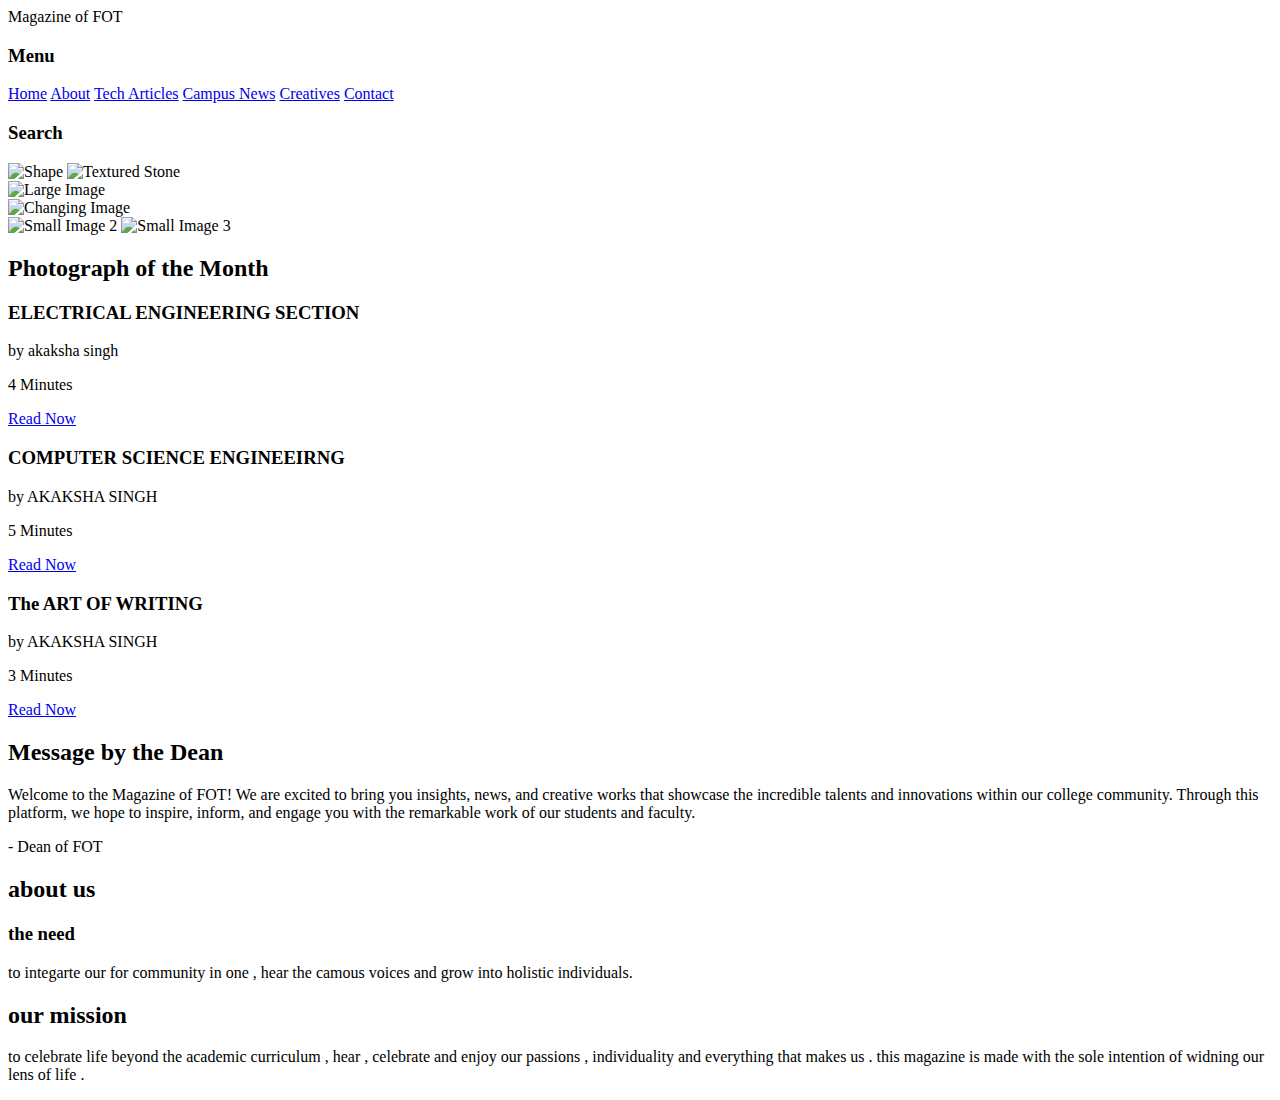
==== OneDrive/Documents/magazine - Copy/magazine - Copy/templates/index.html @ d046fbe5 "Initial commit" ====
<!DOCTYPE html>
<html lang="en">
<head>
    <meta charset="UTF-8">
    <meta name="viewport" content="width=device-width, initial-scale=1.0">
    <link rel="stylesheet" href="static/css/styles.css">
    <title>Magazine of FOT</title>
</head>
<body>
    <div class="container">
        <!-- Big Heading aligned to the left -->
        <div class="heading">
            Magazine of FOT
        </div>

        <!-- Two small boxes for menu and search -->
        <div class="box">
            <div class="small-box">
                <h3 onclick="toggleDropdown()">Menu</h3>
                <div id="dropdownmenu" class="dropdown-content">
                    <a href="#home">Home</a>
                    <a href="#about">About</a>
                    <a href="#tech-articles">Tech Articles</a>
                    <a href="#campus-news">Campus News</a>
                    <a href="#creatives">Creatives</a>
                    <a href="#contact">Contact</a>
                </div>
            </div>
            <div class="small-box">
                <h3>Search</h3>
              
            </div>
        </div>
    </div>
    <img src="static\css\images\8918181.png" class="shape" alt="Shape" />
            <img src="static\css\images\8918181.png" loading="eager" alt="Textured Stone" class="shape_orange-1" />
    <!-- Image Section for Large Image and Small Images -->
    <div class="image-section">
        <img class="large-image" src="https://m.media-amazon.com/images/I/512Sh3iyMSL._AC_UF1000,1000_QL80_.jpg" alt="Large Image"> <!-- Replace with your large image link -->
        
        <div class="small-images">
            <div class="bordered-box" id="changing-image-box">
                <img class="small-image" src="https://fot.du.ac.in/userfiles/images/FacultyPhotos/fot/cs/dr_unmesh_shuklaa.jpg" alt="Changing Image" id="changing-image">
            </div>
            <img class="small-image" src="https://encrypted-tbn0.gstatic.com/images?q=tbn:ANd9GcRuv07KXpUWIL0B2n0ngu_v-OC858NiJocl9Q&s" alt="Small Image 2" />
            <img class="small-image" src="https://encrypted-tbn0.gstatic.com/images?q=tbn:ANd9GcTCukmQJTgWi4uv9mu9U81ka4sywM7hG_e-2g&s" alt="Small Image 3" /> 
        </div>
    </div>

    <!-- Landscape Image at the bottom -->
    <div class="photograph-of-the-month container-box">
        <div class="photograph-content">
            <h2>Photograph of the Month</h2>
        </div>
        <div class="image-container">
            
        </div>
    </div>
    

    <script src="static/js/script.js"></script> 
    <div class="three-card-section">
        <!-- Card 1 -->
        <div class="card">
            <a href="#" class="card_top" style="background-image: url('https://www.google.com/url?sa=i&url=https%3A%2F%2Fwww.sddgpi.com%2Fblog%2Fwhy-electrical-engineering-is-in-trend&psig=AOvVaw3TxZWAEVPEFUYS9vgr1l8d&ust=1730395459197000&source=images&cd=vfe&opi=89978449&ved=0CBQQjRxqFwoTCPidlcTPtokDFQAAAAAdAAAAABAE');"></a>
            <div class="card_content">
                <h3 class="card-title">ELECTRICAL ENGINEERING SECTION</h3>
                <p class="author">by akaksha singh</p>
                <p class="card-text">4 Minutes</p>
                <a href="#" class="button">Read Now</a>
            </div>
        </div>
    
        <!-- Card 2 -->
        <div class="card">
            <a href="#" class="card_top" style="background-image: url('C:\Users\nishu\OneDrive\Documents\magazine - Copy\magazine - Copy\colorful-lizard-in-neon-colors-dark-background-with-a-close-up-photo.jpg');"></a>
            <div class="card_content">
                <h3 class="card-title">COMPUTER SCIENCE ENGINEEIRNG </h3>
                <p class="author">by AKAKSHA SINGH</p>
                <p class="card-text">5 Minutes</p>
                <a href="#" class="button">Read Now</a>
            </div>
        </div>
    
        <!-- Card 3 -->
        <div class="card">
            <a href="#" class="card_top" style="background-image: url('https://www.google.com/url?sa=i&url=https%3A%2F%2Fthepostmansknock.com%2F8-tips-improve-your-handwriting%2F&psig=AOvVaw0SAeSkSM1axE-BdH8FzVxE&ust=1730395615876000&source=images&cd=vfe&opi=89978449&ved=0CBQQjRxqFwoTCJC6ipfQtokDFQAAAAAdAAAAABAE');"></a>
            <div class="card_content">
                <h3 class="card-title">The ART OF WRITING</h3>
                <p class="author">by AKAKSHA SINGH</p>
                <p class="card-text">3 Minutes</p>
                <a href="#" class="button">Read Now</a>
            </div>
        </div>
    </div>
    <div class="message-by-dean">
        <div class="dean-photo">
            
                <div class="photo-placeholder"></div> 
            
        </div>
        <div class="dean-message">
            <h2>Message by the Dean</h2>
            <p>
                Welcome to the Magazine of FOT! We are excited to bring you insights, news, and creative works that showcase the incredible talents and innovations within our college community. Through this platform, we hope to inspire, inform, and engage you with the remarkable work of our students and faculty.
            </p>
            <p>- Dean of FOT</p>
        </div>
    </div>
    <div class="about-us">
        <div class="the-need">
            <h2>about us </h2>
            <h3> the need</h3>
            <p> to integarte our for community in one , hear the camous voices and grow into holistic individuals. </p>
        </div>
        <div class="our-mission">
            <h2> our mission</h2>
            <P> to celebrate life beyond the academic curriculum  , hear , celebrate and enjoy our passions , individuality and everything that makes us . this 
                magazine is made with the sole intention of widning our lens of life .  </P>
        </div>
    </div>
    
</body>
</html>
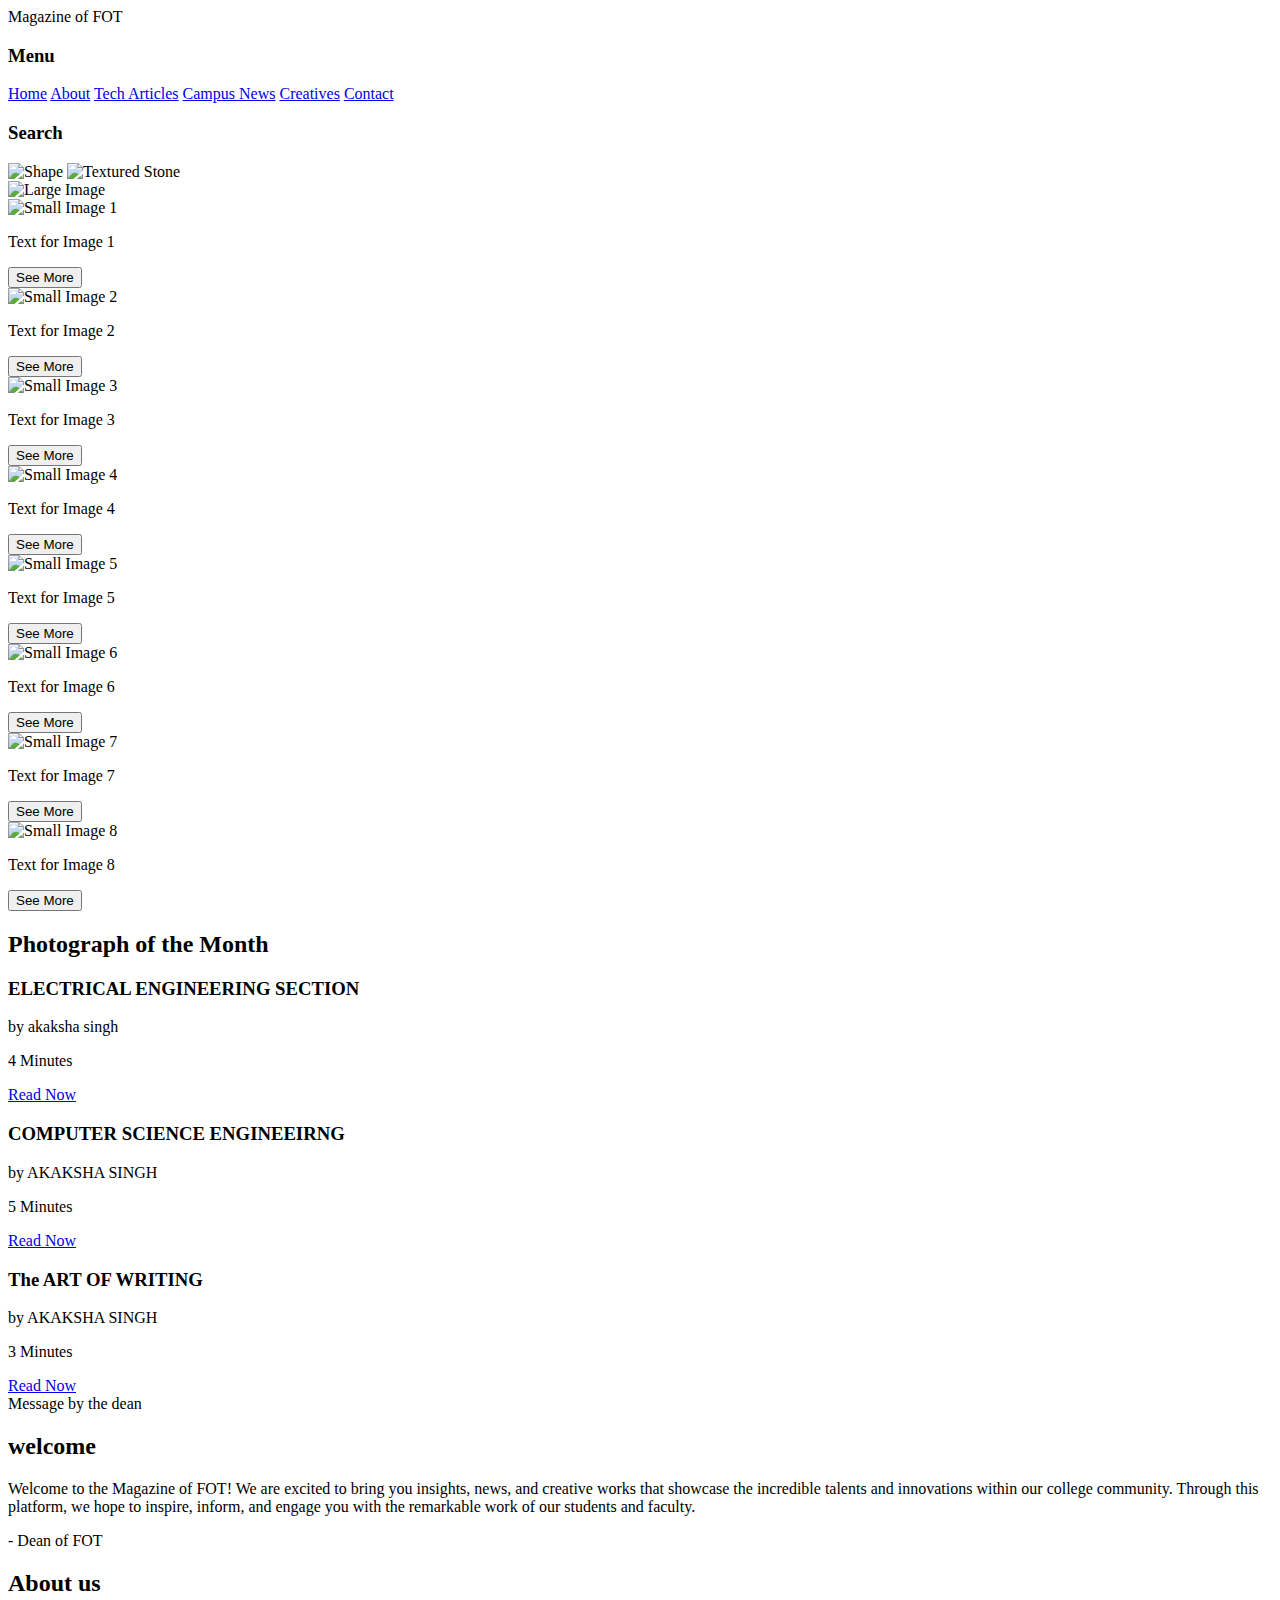
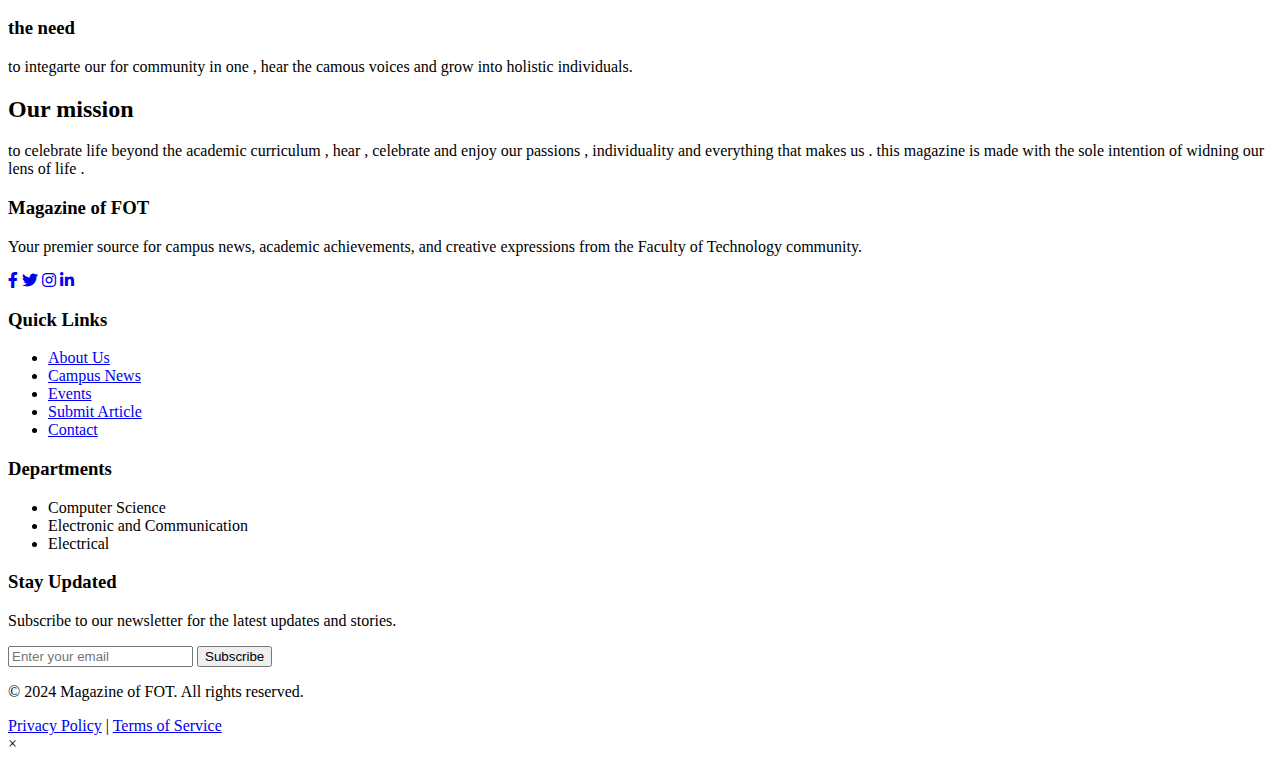
==== commit aad92614: "commit message" ====
--- a/OneDrive/Documents/magazine - Copy/magazine - Copy/templates/index.html
+++ b/OneDrive/Documents/magazine - Copy/magazine - Copy/templates/index.html
@@ -4,6 +4,8 @@
     <meta charset="UTF-8">
     <meta name="viewport" content="width=device-width, initial-scale=1.0">
     <link rel="stylesheet" href="static/css/styles.css">
+    <link rel="stylesheet" href="https://cdnjs.cloudflare.com/ajax/libs/font-awesome/6.0.0-beta3/css/all.min.css">
+
     <title>Magazine of FOT</title>
 </head>
 <body>
@@ -15,7 +17,7 @@
 
         <!-- Two small boxes for menu and search -->
         <div class="box">
-            <div class="small-box">
+            <div class="small-box1">
                 <h3 onclick="toggleDropdown()">Menu</h3>
                 <div id="dropdownmenu" class="dropdown-content">
                     <a href="#home">Home</a>
@@ -26,7 +28,7 @@
                     <a href="#contact">Contact</a>
                 </div>
             </div>
-            <div class="small-box">
+            <div class="small-box1">
                 <h3>Search</h3>
               
             </div>
@@ -35,15 +37,52 @@
     <img src="static\css\images\8918181.png" class="shape" alt="Shape" />
             <img src="static\css\images\8918181.png" loading="eager" alt="Textured Stone" class="shape_orange-1" />
     <!-- Image Section for Large Image and Small Images -->
-    <div class="image-section">
-        <img class="large-image" src="https://m.media-amazon.com/images/I/512Sh3iyMSL._AC_UF1000,1000_QL80_.jpg" alt="Large Image"> <!-- Replace with your large image link -->
-        
+    <div class="image-gallery">
+        <div class="large-image">
+            <img src="https://m.media-amazon.com/images/I/512Sh3iyMSL.AC_UF1000,1000_QL80.jpg" alt="Large Image">
+        </div>
+
         <div class="small-images">
-            <div class="bordered-box" id="changing-image-box">
-                <img class="small-image" src="https://fot.du.ac.in/userfiles/images/FacultyPhotos/fot/cs/dr_unmesh_shuklaa.jpg" alt="Changing Image" id="changing-image">
-            </div>
-            <img class="small-image" src="https://encrypted-tbn0.gstatic.com/images?q=tbn:ANd9GcRuv07KXpUWIL0B2n0ngu_v-OC858NiJocl9Q&s" alt="Small Image 2" />
-            <img class="small-image" src="https://encrypted-tbn0.gstatic.com/images?q=tbn:ANd9GcTCukmQJTgWi4uv9mu9U81ka4sywM7hG_e-2g&s" alt="Small Image 3" /> 
+            <div class="small-box">
+                <img src="https://cdn.shopify.com/s/files/1/0558/6413/1764/files/19_aba48a0a-c919-4558-b0e7-2a0ed5977b31.jpg?v=1648137687" alt="Small Image 1">
+                <p>Text for Image 1</p>
+                <button>See More</button>
+            </div>
+            <div class="small-box">
+                <img src="https://indiater.com/wp-content/uploads/2019/02/free-new-fashion-magazine-cover-design-psd.jpg" alt="Small Image 2">
+                <p>Text for Image 2</p>
+                <button>See More</button>
+            </div>
+            <div class="small-box">
+                <img src="https://fiverr-res.cloudinary.com/images/q_auto,f_auto/gigs3/190777915/original/073f0922f31c5c2798ae30f501aa9d706451ce59/make-a-innovative-magazine-cover-designs.jpg" alt="Small Image 3">
+                <p>Text for Image 3</p>
+                <button>See More</button>
+            </div>
+            <div class="small-box">
+                <img src="https://img.freepik.com/premium-vector/fashion-magazine-cover-design-template_602747-266.jpg?semt=ais_hybrid" alt="Small Image 4">
+                <p>Text for Image 4</p>
+                <button>See More</button>
+            </div>
+            <div class="small-box">
+                <img src="https://encrypted-tbn0.gstatic.com/images?q=tbn:ANd9GcTUTAQh4_Ab5QZXrWUzE1xUMI3VbvicKsqx1g&s" alt="Small Image 5">
+                <p>Text for Image 5</p>
+                <button>See More</button>
+            </div>
+            <div class="small-box">
+                <img src="https://encrypted-tbn0.gstatic.com/images?q=tbn:ANd9GcT0H50IC6PG_rEKcXWGspzxJrIv2ZNWF6leSA&s" alt="Small Image 6">
+                <p>Text for Image 6</p>
+                <button>See More</button>
+            </div>
+            <div class="small-box">
+                <img src="https://static.vecteezy.com/system/resources/previews/000/256/227/non_2x/abstract-magazine-cover-vector-design.jpg" alt="Small Image 7">
+                <p>Text for Image 7</p>
+                <button>See More</button>
+            </div>
+            <div class="small-box">
+                <img src="https://encrypted-tbn0.gstatic.com/images?q=tbn:ANd9GcRi2pvNPP47Tq-LofSEJ-OOBxAFpcBgT9T9RQ&s" alt="Small Image 8">
+                <p>Text for Image 8</p>
+                <button>See More</button>
+            </div>
         </div>
     </div>
 
@@ -93,14 +132,19 @@
             </div>
         </div>
     </div>
-    <div class="message-by-dean">
+<div class="dean-section">
+    <div class="message-by-dean">Message by the dean</div>
+       
+    <div class = "content-box">
         <div class="dean-photo">
             
                 <div class="photo-placeholder"></div> 
             
         </div>
         <div class="dean-message">
-            <h2>Message by the Dean</h2>
+        
+
+            <h2>welcome</h2>
             <p>
                 Welcome to the Magazine of FOT! We are excited to bring you insights, news, and creative works that showcase the incredible talents and innovations within our college community. Through this platform, we hope to inspire, inform, and engage you with the remarkable work of our students and faculty.
             </p>
@@ -109,16 +153,73 @@
     </div>
     <div class="about-us">
         <div class="the-need">
-            <h2>about us </h2>
+            <h2>About us </h2>
             <h3> the need</h3>
             <p> to integarte our for community in one , hear the camous voices and grow into holistic individuals. </p>
         </div>
         <div class="our-mission">
-            <h2> our mission</h2>
+            <h2>Our mission</h2>
             <P> to celebrate life beyond the academic curriculum  , hear , celebrate and enjoy our passions , individuality and everything that makes us . this 
                 magazine is made with the sole intention of widning our lens of life .  </P>
         </div>
     </div>
-    
 </body>
+
+<footer>
+    <div class="footer-container" style: width="100%">
+        <div class="footer-section">
+            <h3>Magazine of FOT</h3>
+            <p>Your premier source for campus news, academic achievements, and creative expressions from the Faculty of Technology community.</p>
+            <div class="social-media">
+                <a href="#" aria-label="Facebook" title="Facebook"><i class="fab fa-facebook-f"></i></a>
+                <a href="#" aria-label="Twitter" title="Twitter"><i class="fab fa-twitter"></i></a>
+                <a href="#" aria-label="Instagram" title="Instagram"><i class="fab fa-instagram"></i></a>
+                <a href="#" aria-label="LinkedIn" title="LinkedIn"><i class="fab fa-linkedin-in"></i></a>
+            </div>
+        </div>
+
+        <div class="footer-section">
+            <h3>Quick Links</h3>
+            <ul>
+                <li><a href="#">About Us</a></li>
+                <li><a href="#">Campus News</a></li>
+                <li><a href="#">Events</a></li>
+                <li><a href="#">Submit Article</a></li>
+                <li><a href="#">Contact</a></li>
+            </ul>
+        </div>
+
+        <div class="footer-section">
+            <h3>Departments</h3>
+            <ul>
+                <li>Computer Science</li>
+                <li>Electronic and Communication</li>
+                <li>Electrical</li>
+            </ul>
+        </div>
+
+        <div class="footer-section">
+            <h3>Stay Updated</h3>
+            <p>Subscribe to our newsletter for the latest updates and stories.</p>
+            <input type="email" placeholder="Enter your email" id="email">
+            <button id="subscribe-button">Subscribe</button>
+        </div>
+    </div>
+
+    <div class="footer-bottom">
+        <p>© 2024 Magazine of FOT. All rights reserved.</p>
+        <a href="#" id="privacy-policy">Privacy Policy</a> | 
+        <a href="#" id="terms-of-service">Terms of Service</a>
+    </div>
+
+    <!-- Modal for Privacy Policy and Terms of Service -->
+    <div id="modal" class="modal">
+        <div class="modal-content">
+            <span class="close">&times;</span>
+            <p id="modal-text"></p>
+        </div>
+    </div>
+
+</footer>
+
 </html>
